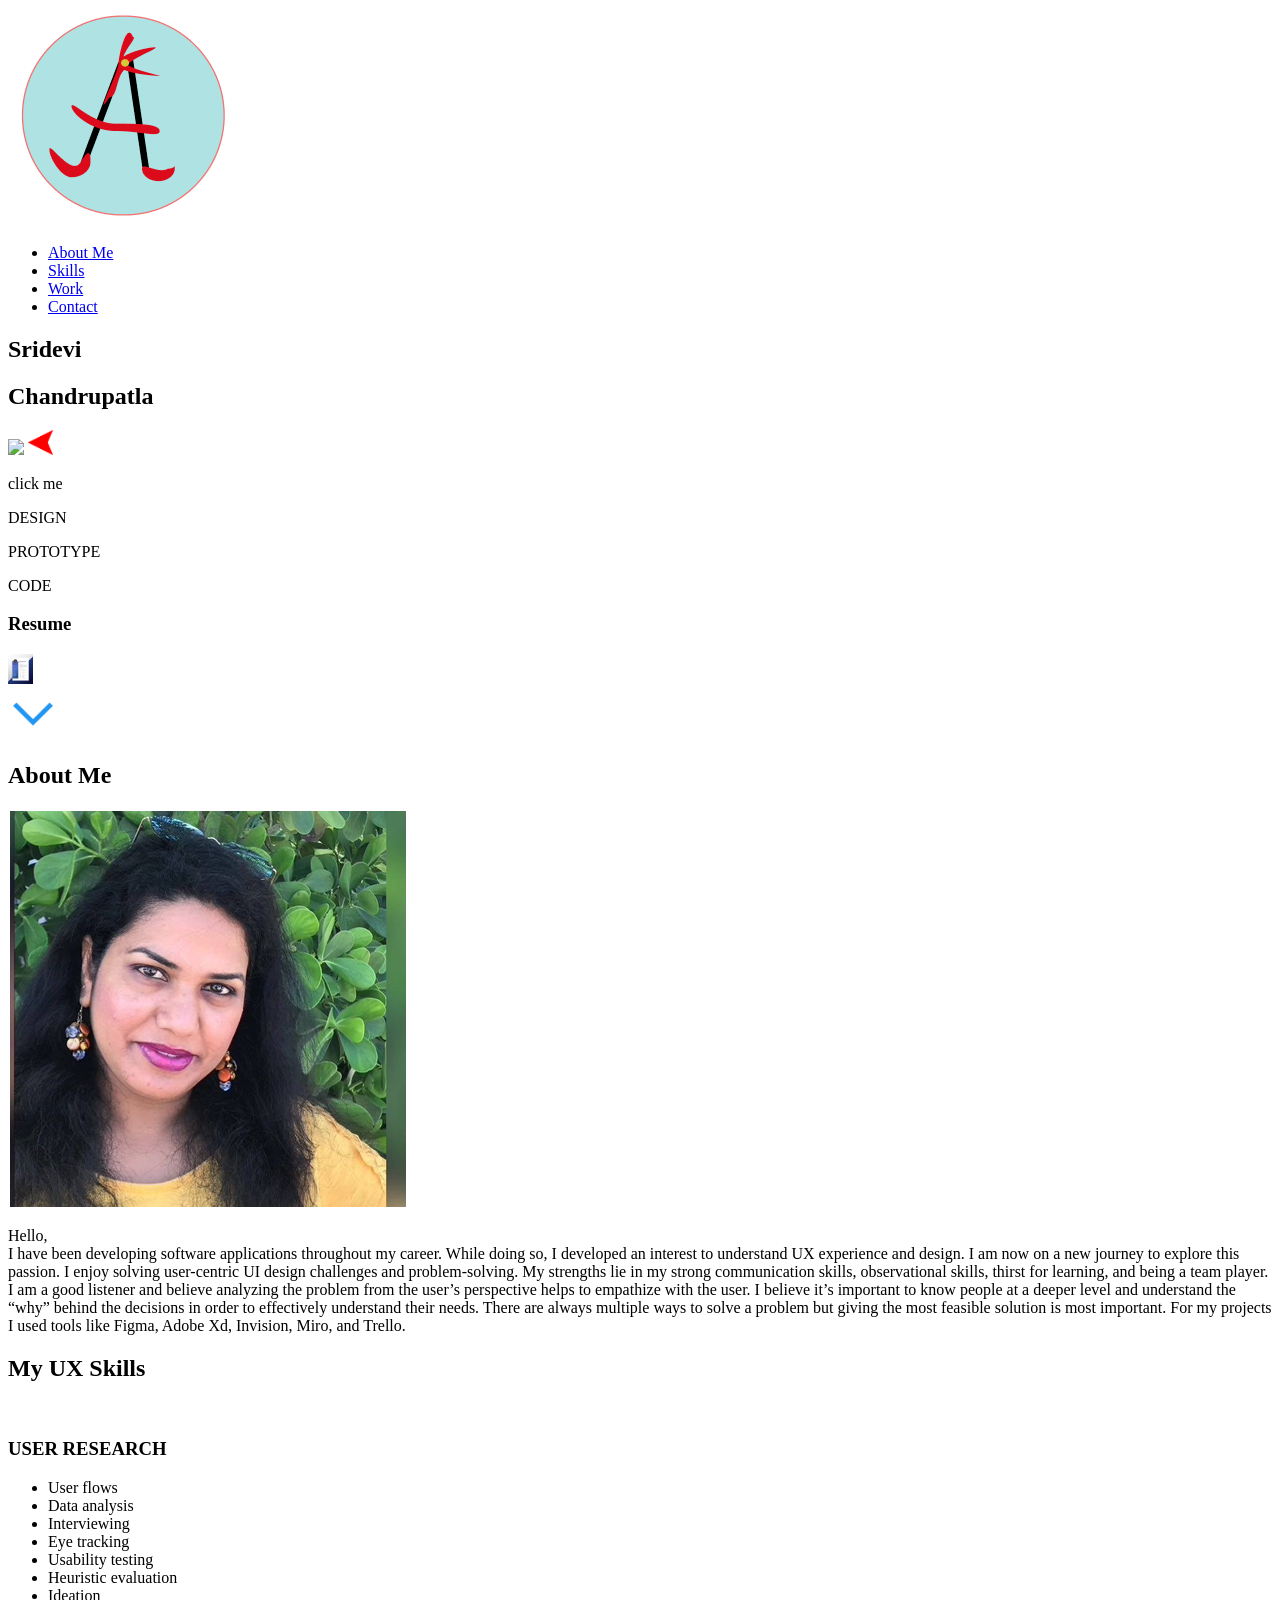
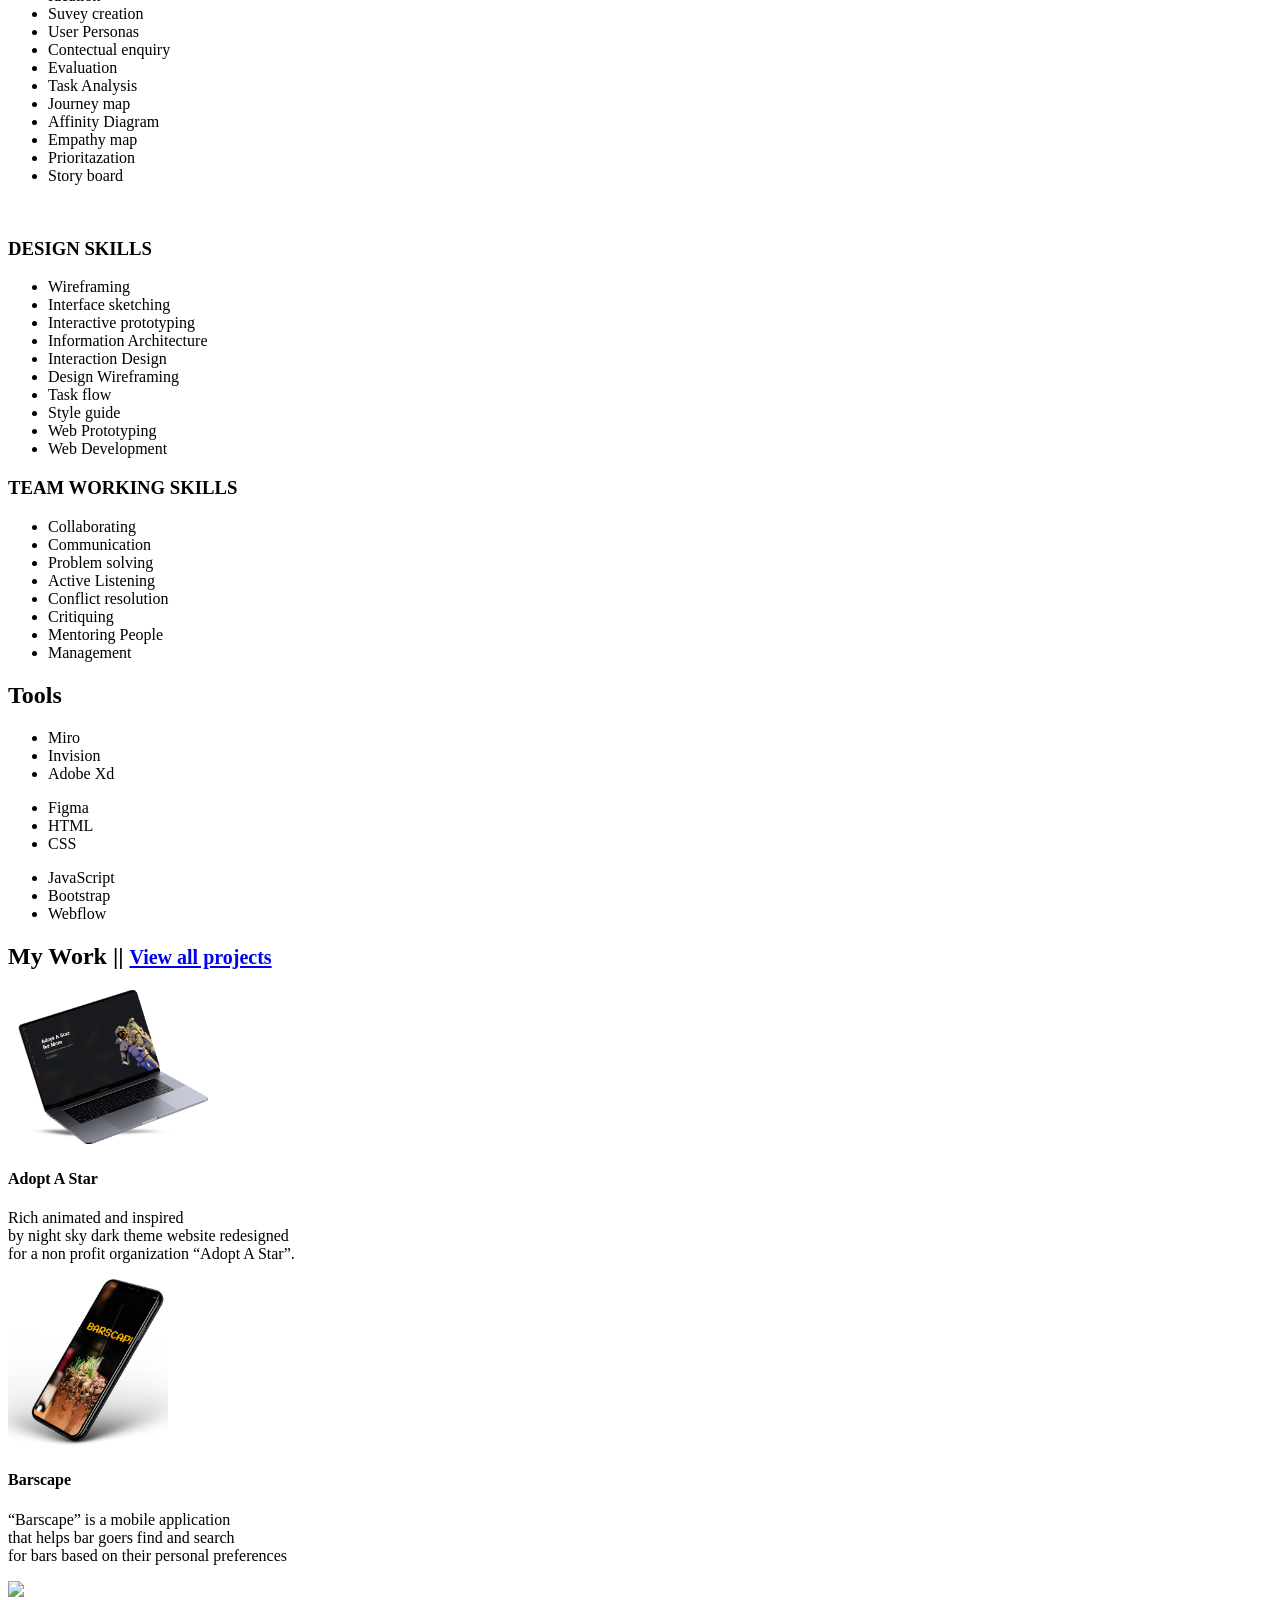
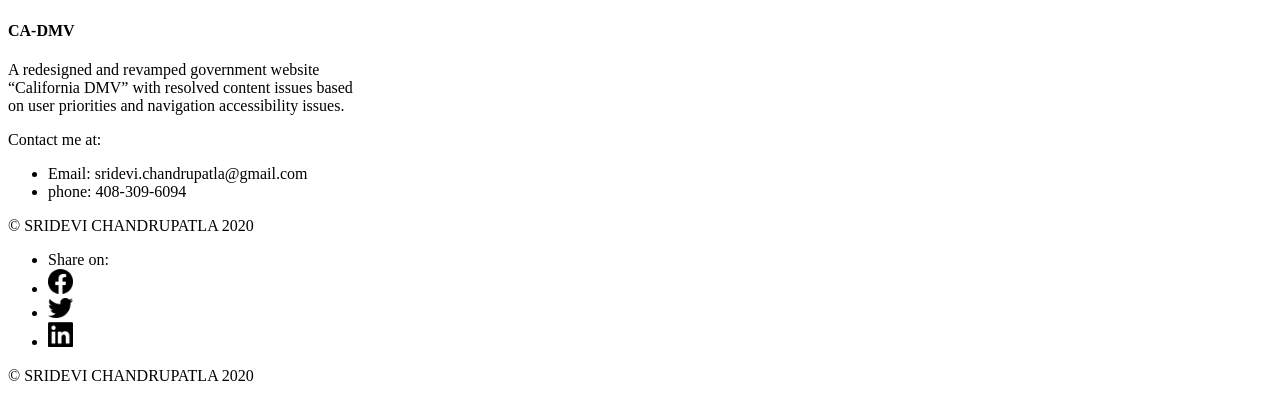
==== index.html @ 68d16837 "Rename index .html to index.html" ====
<!DOCTYPE html>
<html>
  <head>
    <title>HW-19_Responsive Website Design Elements</title>
    <link href="CSS/style.css" type="text/css" rel="stylesheet" />
  </head>

  <body>
    <header>
      <div class="Navigation">
      <div class="inline-block logo">
        <img src="Images/Logo_3.png" >
      </div>  
        <nav class="inline-block"> 
          <ul class="navUl" id="toggleContainer">
            <li class= "inline-block toggle">
              <a class="current" href="#idAboutMe">About Me</a>
            </li>
            <li class= "inline-block toggle">
              <a class="current" href="#idSkills">Skills</a>
            </li>
            <li class= "inline-block toggle">
              <a class="current" href="#idMyWork">Work</a>
            </li>
            <li class= "inline-block toggle">
              <a class="current" href="#idFooter">Contact</a>
            </li>
          </ul>
        </nav>    
      </div>  
    </header>

    <section id="idHero" class="heroImg">
      <div class="heroContent">
          <h2>Sridevi </h2>
      </div>
      <div class="heroContent">
        <h1>Chandrupatla</h1>
      </div>
      <div class="disk">
            <img id ="diskImage" class="rotate" src= "Images/diskImage.png" width="50px" >
            <img class="diskArrow" src="Images/left_arrow.png" width=25px;>
            <p >click me</p>
          </div>
      <div class="interests">
        <p class="design">DESIGN</p>
        <p class="prototype">PROTOTYPE</p>
        <p class="code">CODE</p>
      </div>
      <div class = "resume-section"> 
        <h3 class="resume-header">Resume</h3> 
        <img class ="resumeImage" src= "Images/Resume.png" alt="Resume" width="25">
      </div>
      <div class="Arrow">
        <a href="#idAboutMe">
            <img class ="bounceArrow" src= "Images/downArrow2.png" width="50px" >
          </a>
      </div>
    </section>

    <section id="idAboutMe" class="profileImg">
      <h1 #aboutme>About Me</h1>
      <div class="content">
        <img class="myProfilePic" src="Images/Sree_Profile_Pic.png">
        <p>Hello,<br>
          I have been developing software applications throughout my career. While doing so, I developed an interest to
          understand UX experience and design. I am now on a new journey to explore this passion.
  
          I enjoy solving user-centric UI design challenges and problem-solving. My strengths lie in my strong
          communication skills, observational skills, thirst for learning, and being a team player.
  
          I am a good listener and believe analyzing the problem from the user’s perspective helps to empathize with the
          user. I believe it’s important to know people at a deeper level and understand the “why” behind the decisions in
          order to effectively understand their needs. There are always multiple ways to solve a problem but giving the
          most feasible solution is most important.
  
          For my projects I used tools like Figma, Adobe Xd, Invision, Miro, and Trello.
        
        </p>
      </div>
    </section>
    
    <!--  My UX Skills section coded using CSS flex -->
    <section id="idSkills" class="mySkills">
      <h1>My UX Skills</h1>
    </div>
      <div class="flexContainer">
        <div  class="Skills">
          <img src="" />
          <h3>USER RESEARCH</h3>
          <ul>
            <li class="skillsSet">User flows</li> </li>
            <li class="skillsSet">Data analysis</li>
            <li class="skillSet">Interviewing</li>

            <li class="skillsSet">Eye tracking</li> </li>
            <li class="skillsSet">Usability testing</li>
            <li class="skillSet">Heuristic evaluation</li>

            <li class="skillsSet">Ideation</li> </li>
            <li class="skillsSet">Suvey creation</li>
            <li class="skillSet">User Personas</li>

            <li class="skillsSet">Contectual enquiry</li> </li>
            <li class="skillsSet">Evaluation</li>
            <li class="skillSet">Task Analysis</li>

            <li class="skillsSet">Journey map</li> </li>
            <li class="skillsSet">Affinity Diagram</li>
            <li class="skillSet">Empathy map</li>
            <li class="skillsSet">Prioritazation</li>
            <li class="skillSet">Story board</li>

          </ul>
        </div>
        <div class="Skills">
          <img src="" />
          <h3>DESIGN SKILLS</h3>
          <ul>
          <!-- <p>paragraph about your skill-2</p> -->
          <li class="skillsSet">Wireframing</li> </li>
            <li class="skillsSet">Interface sketching</li>
            <li class="skillSet">Interactive prototyping</li>
            <li class="skillsSet">Information Architecture</li>
            <li class="skillSet">Interaction Design</li>
            <li class="skillSet">Design Wireframing</li>
            <li class="skillsSet">Task flow</li>
            <li class="skillSet">Style guide</li>
            <li class="skillSet">Web Prototyping</li>
            <li class="skillSet">Web Development</li>
          </ul>
        </div>
        <div class="Skills">
          <!-- <img src=" " /> -->
          <h3>TEAM WORKING SKILLS</h3>
          <ul>
            <!-- <p>paragraph about your skill-2</p> -->
            <li class="skillsSet">Collaborating</li> </li>
              <li class="skillsSet">Communication</li>
              <li class="skillSet">Problem solving</li>
              <li class="skillsSet">Active Listening</li>
              <li class="skillSet">Conflict resolution</li>
              <li class="skillSet">Critiquing</li>
              <li class="skillsSet">Mentoring People</li>
              <li class="skillSet">Management</li>
            </ul>
        </div>
      
    </section>
    <section class="toolsSection">
      <div class="tools" >
        <div>
        <h2 class="toolsHead" >Tools</h2>
      </div>
        <!-- <img class ="toolsImg" src="Images/tools.png"> -->
        <div class="toolsdiv">
        <div class="toolsList">
          <ul>
            <!-- <p>paragraph about your skill-2</p> -->
            <li class="toolset">Miro</li> 
            <li class="toolset">Invision</li>
              <li class="toolset">Adobe Xd</li>
            </ul>
          </div>

            <div class="toolsList">
            <ul>
              <li class="toolset">Figma</li>
              <li class="toolset">HTML</li>
              <li class="toolset">CSS</li>
            </ul>
          </div>

          <div class="toolsList">
            <ul>
              <li class="toolset">JavaScript</li>
              <li class="toolset">Bootstrap</li>
              <li class="toolset">Webflow</li>
            </ul>
          </div>
        </div> <!-- toolsdiv -->

        </div>
     
    </section>
    

    <!-- My Work Section Constructed using CSS Grid -->
    <section id="idMyWork" class="myWork">
      <h1> My Work || <a href="https://www.google.com/"><small>View all projects</small></a></h1>
   
      <div class="workGrid">
         <!-- case study1- "Adopt A Star" -->
        
        <div class="C1Image">
          <a href="https://www.google.com/">
          <img class="C11Image" src="Images/AdoptaStar.jpg" width="200" />
          </a>
        </div>
          <div class="caseStudy1">
            <h4>Adopt A Star</h4>
            <p>
              Rich animated and inspired <br> by night sky dark theme website
            redesigned<br> for a non profit organization “Adopt A Star”.
          </p>
        </div>

        <!-- case study2- "Barscape" -->
          <div class="C2Image">
          <a href="https://www.google.com/">
            <img class="C11Image" src="Images/Barscape.png" width="160px" />
            </a>
          </div>
          <div class="caseStudy2">
          <h4>Barscape</h4>
          <p>“Barscape” is a mobile application <br>that helps bar goers find and search <br>for bars based on their personal preferences
          </p>
        </div>
            <!-- case study3- "CA-DMV" -->
            <div class="C3Image">
              <a href="https://www.google.com/">
              <img class="C11Image" src="Images/CA_DMV.png" width="200px" />
              </a>
            </div>
              <div class="caseStudy3">
                <h4>
                  <p>
                  CA-DMV</h4>
                </p>
                <p>
                  A redesigned and revamped government website <br> “California DMV” with resolved content issues based <br>on user priorities and navigation accessibility issues.
                </p>
              </div>   
           
        </div> <!--end of workGrid -->
      
    </section>

  <footer id="idFooter">
    <div>
      <div>
      <span class="footer-contact">Contact me at:</span>
    </div>
 
    <ul>
      <li class="footer-inline-block">Email: sridevi.chandrupatla@gmail.com</li>
      <li class="footer-inline-block">phone: 408-309-6094</li>
    </ul>
  </div>
  <div>
    <p class="footer-p">© SRIDEVI CHANDRUPATLA 2020</p>

  </div>

      <ul class ="footer-ul">
        <div>
          <li class="footer-social-icons share">Share on:</li>
        </div>
        <li class="footer-social-icons">
          <a href="https://www.google.com/">
        <img src ="Images/Facebook.png" width="25px">
      </a>
      </li> 
        <li class="footer-social-icons">
          <a href="https://www.google.com/">
            <img src ="Images/Twitter.png" width="25px">
            </a>
        </li>
        <li class="footer-social-icons">
          <a href="https://www.google.com/">
          <img src ="Images/LinkedIn.png" width="25px">
        </a>
        </li>
      </ul>
      <div>
        <p class="footer-p2">© SRIDEVI CHANDRUPATLA 2020</p>
    
      </div>
       
    </footer>
    <!--  javascript tag -->
      <!-- Add the script tag to jQuery below. -->
    <script src="https://code.jquery.com/jquery-3.4.1.min.js"></script>
    <script src="JS/index.js"></script>
  </body>
  

</html>
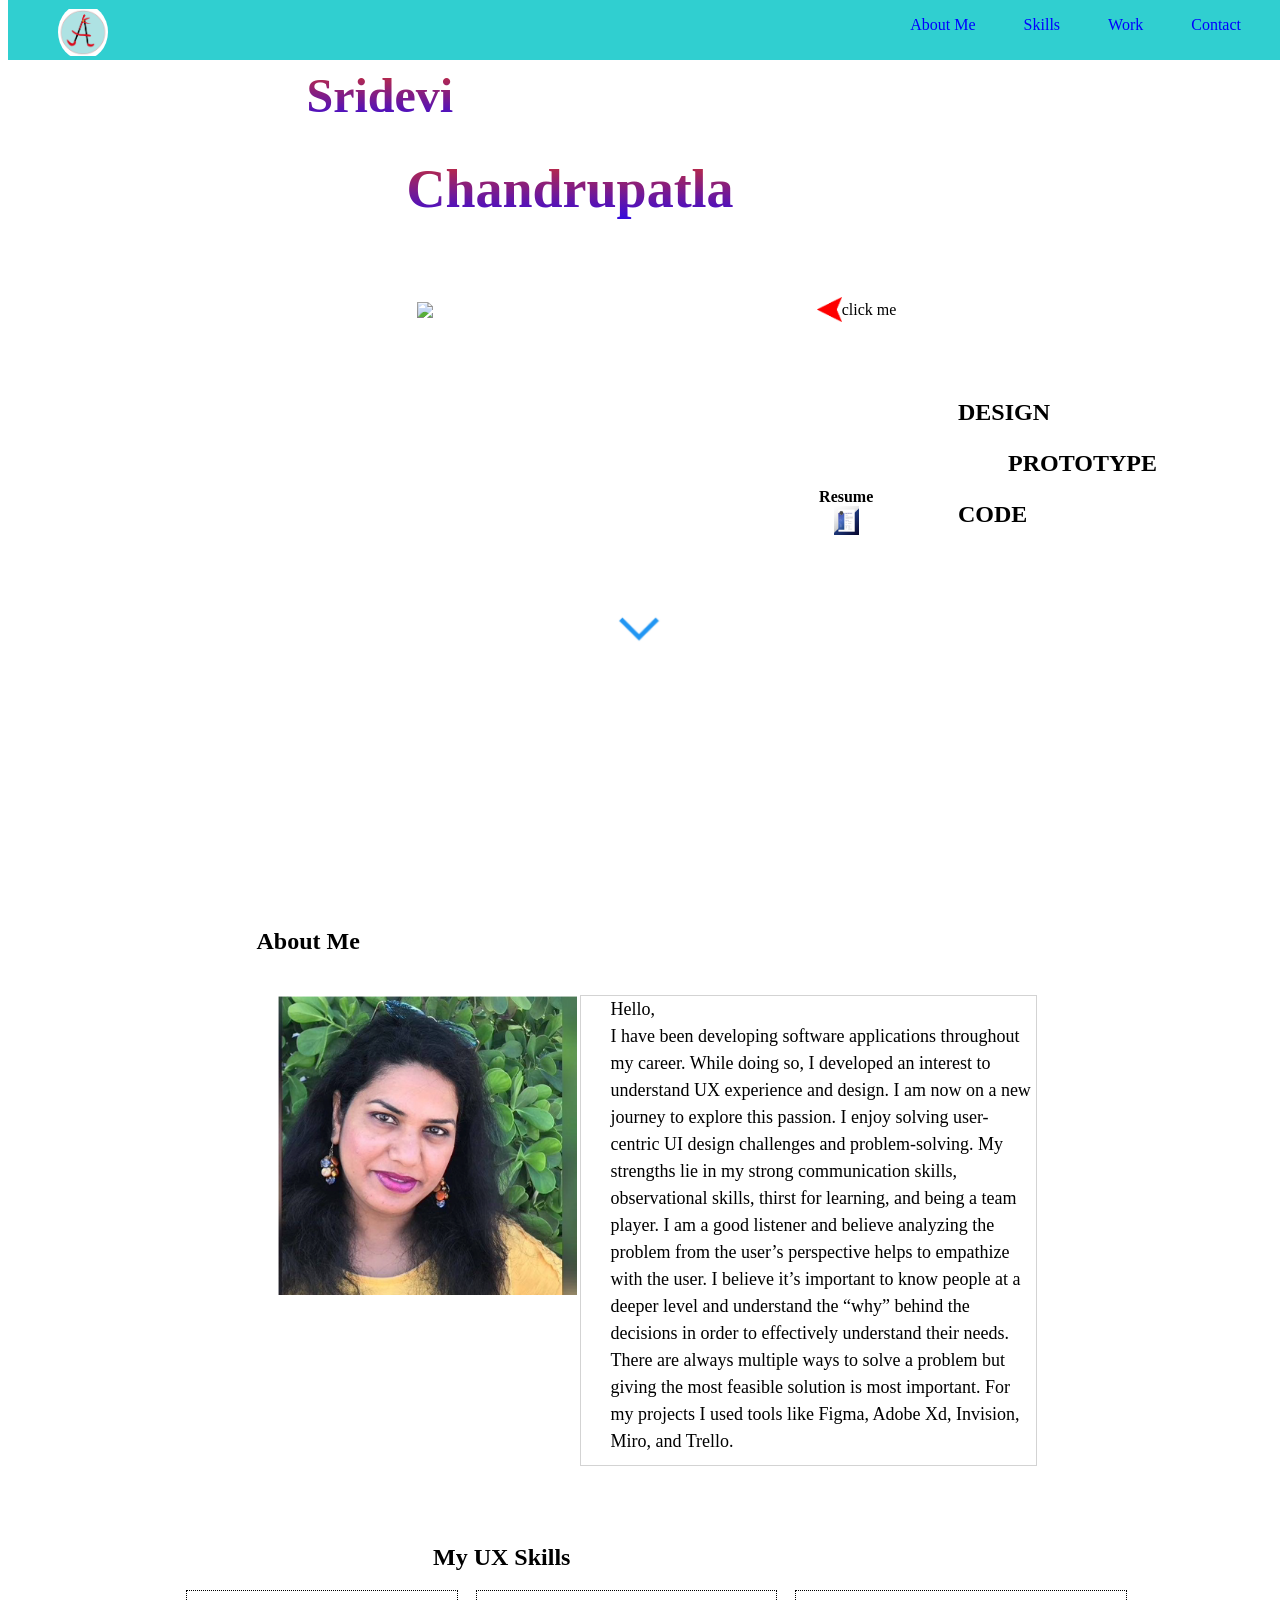
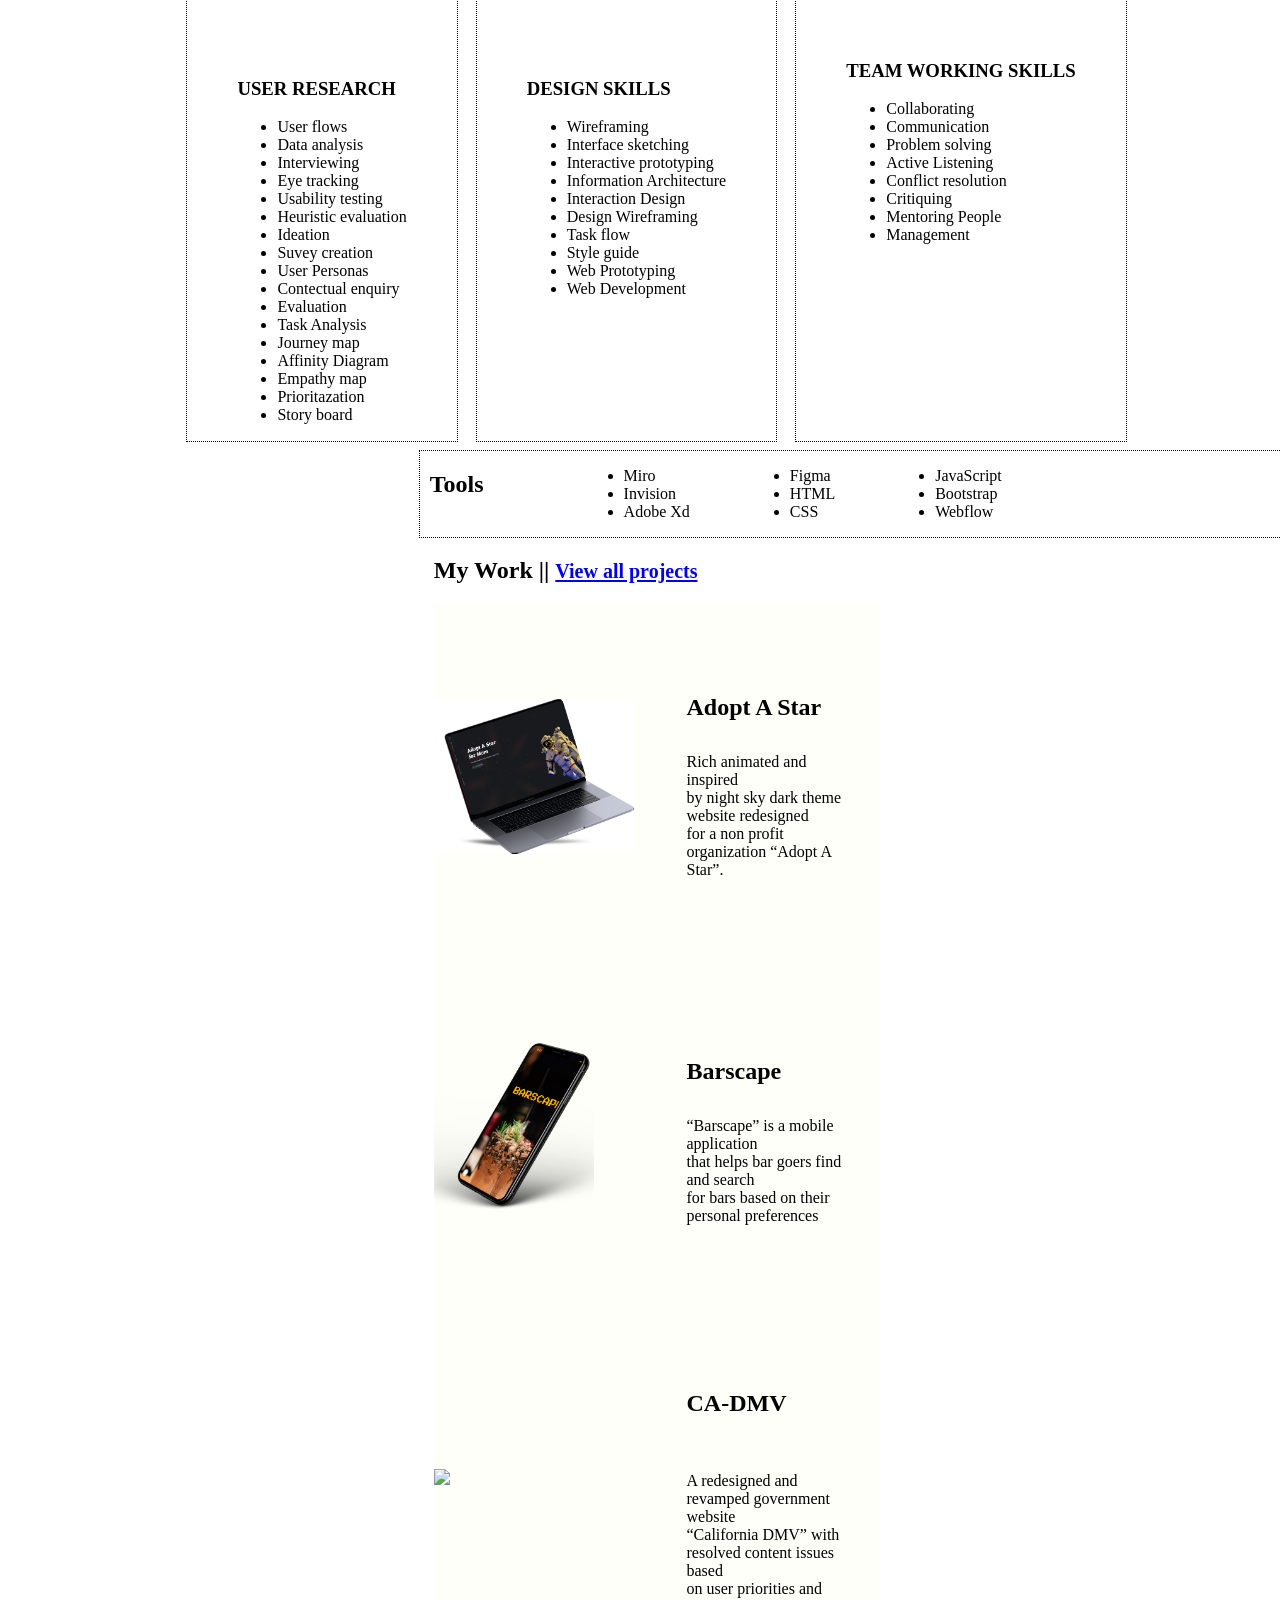
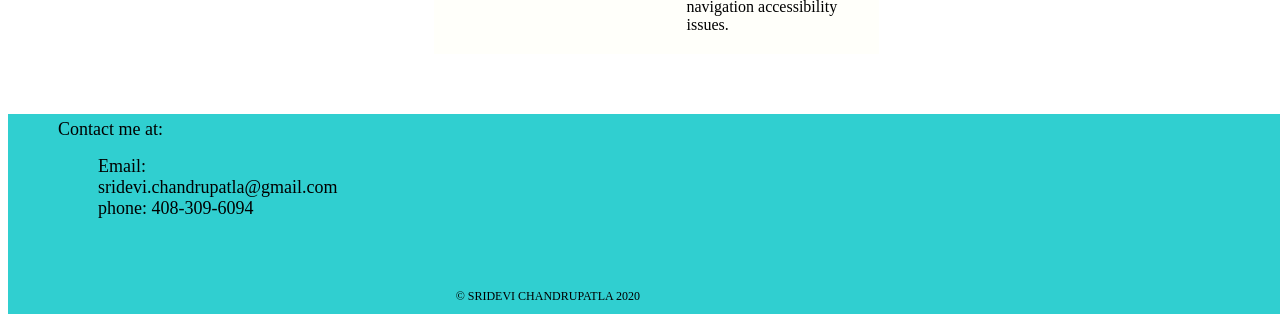
==== commit 1e9cdba7: "Made changes to CSS folder name" ====
--- a/index.html
+++ b/index.html
@@ -2,7 +2,7 @@
 <html>
   <head>
     <title>HW-19_Responsive Website Design Elements</title>
-    <link href="CSS/style.css" type="text/css" rel="stylesheet" />
+    <link href="css/style.css" type="text/css" rel="stylesheet" />
   </head>
 
   <body>
--- a/css/style.css
+++ b/css/style.css
@@ -0,0 +1,586 @@
+html {
+  scroll-behavior: smooth;
+}
+
+body{
+  margin-right:-25px;
+}
+header{
+  position: fixed;
+  width:100%;
+  top:0;
+}
+.logo {
+  margin:4px 0 0 50px;
+  border-radius: 50%;
+  overflow: hidden;
+}
+.logo img{
+  width:50px;
+  margin-top:5px;
+}
+
+.inline-block {
+  display:inline-block;
+  vertical-align:top;
+}
+
+nav.inline-block{
+  padding-right: 40px ;
+  
+}
+
+.Navigation{
+  width: 100%;
+  display:flex;
+  background-color:#30CFD0; 
+  height:60px;
+  justify-content: space-between;
+}
+.active a{
+  color:white !important;
+}
+
+.inline-block a{
+  color:blue;
+  margin-left: 30px ;
+  text-decoration: none;
+  padding:0 7px;
+}
+
+nav a:hover{
+  border-bottom: 2px solid red;
+} 
+.heroImg{
+  height:100vh;;
+}
+.heroContent{
+  width:800px;
+  margin:0 auto;
+  padding: 20px;
+  display: flex;
+  flex-direction: column;
+
+}
+.heroContent h2{
+   padding-left:50px; 
+  margin-bottom: 5px;
+  font-family: Cambria, Cochin, Georgia, Times, 'Times New Roman', serif;
+  font-size: 48px;
+  font-weight: 700;
+  justify-content: start;
+  background: -webkit-linear-gradient(rgb(207, 47, 47),rgb(49, 10, 224) );
+  -webkit-background-clip: text;
+  background-clip: text;
+  -webkit-text-fill-color: transparent;
+}
+.heroContent h1{
+  padding-left:150px;
+  margin-top:-10px;
+  font-family: Cambria, Cochin, Georgia, Times, 'Times New Roman', serif;
+  font-size: 54px;
+  font-weight: 700;
+  justify-content: center;
+  align-content: center;
+  background: -webkit-linear-gradient(rgb(207, 47, 47),rgb(49, 10, 224) );
+  -webkit-background-clip: text;
+  background-clip: text;
+  -webkit-text-fill-color: transparent;
+}
+.disk{
+  display:flex;
+  justify-content: center;
+  align-items: center;
+}
+#diskImage{
+  width:400px;
+  background-color: transparent;
+  justify-content: space-around;
+   /* transition: transform all .3s linear;  */
+}
+
+.rotated {
+  -webkit-transform: rotate(45deg);  /* Chrome, Safari 3.1+ */
+  -moz-transform: rotate(45deg);  /* Firefox 3.5-15 */
+  -ms-transform: rotate(45deg);  /* IE 9 */
+  -o-transform: rotate(45deg);  /* Opera 10.50-12.00 */
+  transform: rotate(45deg);  /* Firefox 16+, IE 10+, Opera 12.10+ */
+}
+
+/* .diskImage:hover{
+  cursor: default;
+  transform: rotate(360deg);
+  transition: all 0.5s linear 0s;
+} */
+.interests{
+  margin-top:5%;
+  justify-content: space-around;
+
+}
+.design{
+  font-size: 24px;
+  font-weight: 700;
+  font-family: Cambria, Cochin, Georgia, Times, 'Times New Roman', serif;
+  margin-left: 950px;;
+}
+.code{
+  font-size: 24px;
+  font-weight: 700;
+  font-family: Cambria, Cochin, Georgia, Times, 'Times New Roman', serif;
+  margin-left: 950px;;
+}
+.prototype {
+  font-size: 24px;
+  font-weight: 700;
+  font-family: Cambria, Cochin, Georgia, Times, 'Times New Roman', serif;
+  margin-left: 1000px;;
+}
+.Arrow{
+  left: 48%; 
+  margin-top: 5%;
+  position: absolute;
+}
+.bounceArrow{
+  animation: bounceDown .7s infinite;
+  }
+
+  .diskArrow{
+    animation: bounceLeft 2s infinite;
+    }
+ 
+  /*  @keyframes name | duration | timing-function | delay */
+  @keyframes bounceDown {
+    from {
+      margin-top: 0px;
+    }
+    50% {
+      margin-top: 7px;
+    }
+    to {
+      margin-top: 0px;
+    }
+  }
+ 
+    @keyframes bounceLeft {
+      0%,
+      20%,
+      50%,
+      80%,
+      100% {
+        transform: translateX(0);
+      }
+      40% {
+        transform: translateX(30px);
+      }
+      60% {
+        transform: translateX(15px);
+      }
+    }
+  
+/* About Me Section*/
+
+.profileImg {
+  display:block;
+  width:800px;
+  margin:0 auto;
+  }
+  .content{
+    padding: 20px;
+    display:flex;
+  
+  }
+  .content .myProfilePic{
+    height: 300px;
+    
+  }
+  .content p{
+    padding:0 0 10px 30px;
+    font-family: Georgia, 'Times New Roman', Times, serif;
+    font-size: 18px;
+    font-weight: lighter;
+    line-height: 1.5;
+    margin-top: auto;
+    max-width: 500px;
+    border: solid 1px lightgrey;
+       
+  }
+  .aboutme{
+    margin-left: 32%;
+    height:10px;
+  }
+.resume-header{
+  font-size: 16px;
+  font-weight: bold ;
+  text-align: center;
+  margin-bottom: 0;
+  display:block;
+}
+.resume-section{
+  width:120px;
+  text-align: center;
+  margin-left:60%;
+  margin-top: -5%;
+}
+.resumeImage img{
+  transition: all .3s ease-in  ;
+}
+.resumeImage:hover{
+  cursor: pointer;
+  transform: scale(1.2);
+}
+
+
+  
+
+/* skills Section */
+
+.mySkills h1{
+  padding:10px;
+  margin:30px 10px 10px 30px;
+}
+
+.flexContainer{
+  
+  flex-basis:auto;
+  display:flex;
+  align-items: center;
+  margin:10px auto;
+  justify-content: center;
+  
+}
+.Skills-expert{
+  padding:0;
+   margin:0;
+}
+.Skills{ 
+  outline-style: dotted;
+   outline-width:1px;
+   padding:50px;
+   margin:0 10px;
+   height: 350px;
+  
+}
+.Skills ul{
+  width:auto;
+  margin-left:auto;
+
+}
+.Skills li {
+ padding:0;
+
+}
+.mySkills h1{
+  margin-left:32%;
+}
+
+.tools{
+  margin-left: 31.75%;;
+  display:flex;
+  flex-direction: row;
+  outline-style: dotted;
+  outline-width: 1px;
+  width:933px; 
+ justify-content:stretch
+}
+.toolsHead{
+  margin-right: 100px;
+  padding-left: 10px;
+}
+
+.toolsdiv{
+  display:flex;
+}
+.toolsList{
+  margin-right: 60px;
+}
+
+/* Work Section */
+
+.myWork h1{
+  margin-left:32%;
+  /* padding:20px; */
+}
+.myWork {
+  padding: 60px 30px;
+  padding-top: 0;
+}
+.workGrid{
+  margin:0px 32%;
+  display:grid; 
+  align-items: center;
+  align-self: center;
+  justify-self: center;
+  display: grid;
+  grid-template-columns: 50% 50%;
+  grid-template-rows: 350px 350px 350px;
+  grid-template-areas:
+  "img1 caseStudy1"
+  "img2 caseStudy2"
+  "img3 caseStudy3";
+ background-color: rgb(256, 256, 250);
+}
+.caseStudy1 {
+  
+  grid-area: caseStudy1;
+  padding:30px;
+  align-items: center;
+}
+.skillsSet{
+  align-content: center;
+}
+.caseStudy2{
+  grid-area: caseStudy2;
+  margin-top: 10px;
+  padding:30px;
+  align-items: center;
+}
+.caseStudy3{
+  grid-area: caseStudy3;
+   margin:auto;
+  padding: 30px;
+  align-items: center;
+}
+.C1Image{
+  grid-area: img1;
+  width: 100%;  
+  max-width: 250px;
+  display: block;
+  transition: all .3s ease-in;
+ 
+}
+.C2Image{
+  grid-area: img2;
+  max-width: 250px;
+  display: block;
+  transition: all .3s ease-in;
+}
+.C3Image {
+  grid-area: img3;
+  max-width: 250px;
+  display: block;
+  /* margin-left: auto; */
+  transition: all .3s ease-in;
+}
+.C1Image:hover,.C2Image:hover,.C3Image:hover{
+transform: scale(1.3);
+}
+h4{
+  align-content: center;
+  font-family: Cambria, Cochin, Georgia, Times, 'Times New Roman', serif;
+  font-size: 24px;
+  font-weight: 700;
+}
+/* Footer Section */
+
+footer{
+  display:flex;
+  background-color: #30CFD0; 
+  width:100vw;
+  box-sizing: border-box;
+  Height:200px;
+  justify-content: space-between;
+  padding-left: 50px;
+  padding-right: 50px;
+}
+
+.footer-contact{
+  margin:5px 0 0 0;
+  display:inline-block;
+  list-style: none;
+  font-size: 18px;
+
+}
+.footer-social-icons   {
+display:inline-block;
+ padding:4px 13px;
+ list-style: none;
+ justify-content: flex-end;
+ 
+}
+
+.footer-ul{
+  margin:0 0 0 1500px;
+}
+.share{
+  font-size: 18px;
+  list-style: none;
+  justify-content: flex-end;
+  margin-left: -50px;
+ 
+}
+.footer-inline-block{
+  list-style: none;
+  font-size: 18px;
+}
+.footer-p{
+  vertical-align: baseline;
+  text-align: center;
+  font-size: 12px;
+  font-weight: lighter;
+  margin-top: 175px;
+  position: absolute;
+  right: 50%;
+  
+}
+.footer-p2{
+  vertical-align: baseline;
+  font-size: 8px;
+  font-weight: lighter;
+  margin-top: 175px;
+  display:none;
+  margin-left:40px;
+}
+
+/* *{outline: solid 1px red;} */
+/* Multi Media queries*/
+
+@media only screen and (max-width: 600px){
+ 
+  /* About Me Session */
+  .content h2{
+    padding-left: 0;
+  }
+
+  .profileImg{
+    display:column;
+  }
+  .content{
+    width:200px;
+    margin:0 auto;
+    padding: 10px;
+  
+  }
+  .content .myProfilePic{
+    padding:5px 0 10px 100px;
+    width: 50px;
+    
+  }
+  .content p{
+    padding:10px 0 5px 25px;
+    font-family: Georgia, 'Times New Roman', Times, serif;
+    font-size: 12px;
+    font-weight: lighter;
+    line-height: 1.5;
+   
+  }
+  /* Skill session- flex container */
+  .flexContainer{
+    flex-direction:column;
+    background-color :red;
+    ;
+  }
+  .mySkills h1{
+    margin-left:0;
+  }
+  /* myWork session- Grid container */
+.workGrid{
+  margin:0px 15%;
+  display:grid; 
+  align-items: center;
+  align-self: center;
+  justify-self: center;
+  display: grid;
+  grid-template-columns: 50% 50%;
+  grid-template-rows: 1fr 1fr 1fr;
+  grid-template-areas:
+  "img1 caseStudy1"
+  "img2 caseStudy2"
+  "img3 caseStudy3";
+ background-color: rgb(256, 256, 250);
+ 
+}
+.myWork h1{
+  margin-left:0;
+}
+.caseStudy1 {
+  
+  grid-area: caseStudy1;
+  padding:10px;
+  align-items: center;
+}
+.skillsSet{
+  align-content: center;
+}
+.Skills{
+  outline-style:solid; 
+  outline-style: dotted;
+   outline-width:1px;
+   padding:10px 30px;
+   margin:0 10px;
+   height: auto; 
+  
+}
+.caseStudy2{
+  grid-area: caseStudy2;
+  margin-top: 5px;
+  padding:10px;
+  align-items: center;
+}
+.caseStudy3{
+  grid-area: caseStudy3;
+   margin:auto;
+  padding: 10px;
+  align-items: center;
+}
+.C1Image{
+  grid-area: img1;
+  display: block;
+  width:75px; 
+}
+.C2Image{
+  grid-area: img2;
+  max-width: 125px;
+  display: block;
+  width:75px; 
+}
+.C3Image {
+  grid-area: img3;
+  max-width: 125px;
+  display: block;
+  margin-left: auto;
+  width:75px; 
+}
+.C11Image{
+  margin-left: auto;
+  width:75px; 
+}
+
+h4{
+  align-content: center;
+  font-family: Cambria, Cochin, Georgia, Times, 'Times New Roman', serif;
+  font-size: 12px;
+  font-weight: 350px;
+}
+footer{
+  display: block;
+  background-color: #30CFD0; 
+  width:100vw;
+  Height:100px;
+}
+.footer-social-icons   {
+  display:inline-block;
+   padding:4px 13px;
+   list-style: none;
+  }
+  .footer-p{
+    vertical-align: baseline;
+    font-size: 4px;
+    font-weight: lighter;
+    display:none; 
+    
+  }
+  .footer-ul{
+    margin:0 0 0 0;
+  }
+  .footer-p2{
+    font-size: 8px;
+    font-weight: lighter;
+    margin-top: 50px;
+    display:block;
+  }
+  
+  
+ 
+}/*end of media query*/
+
+
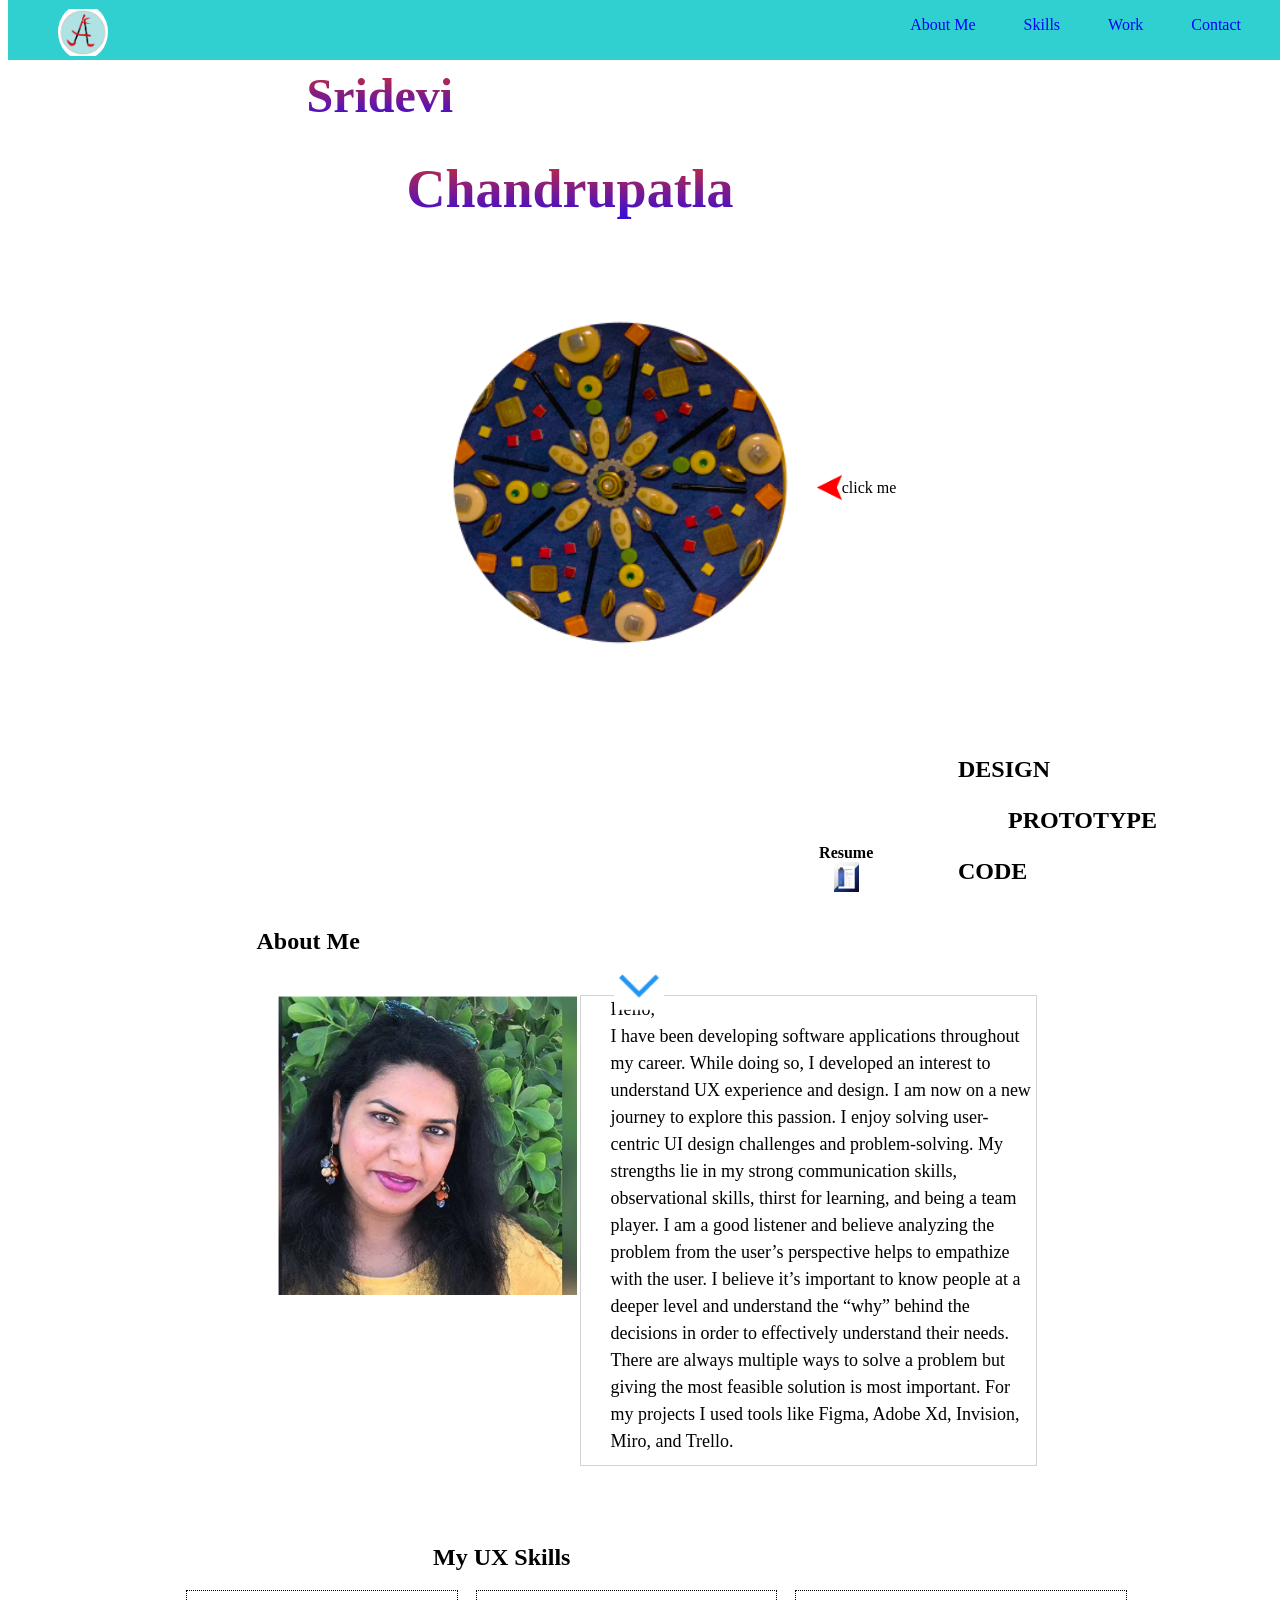
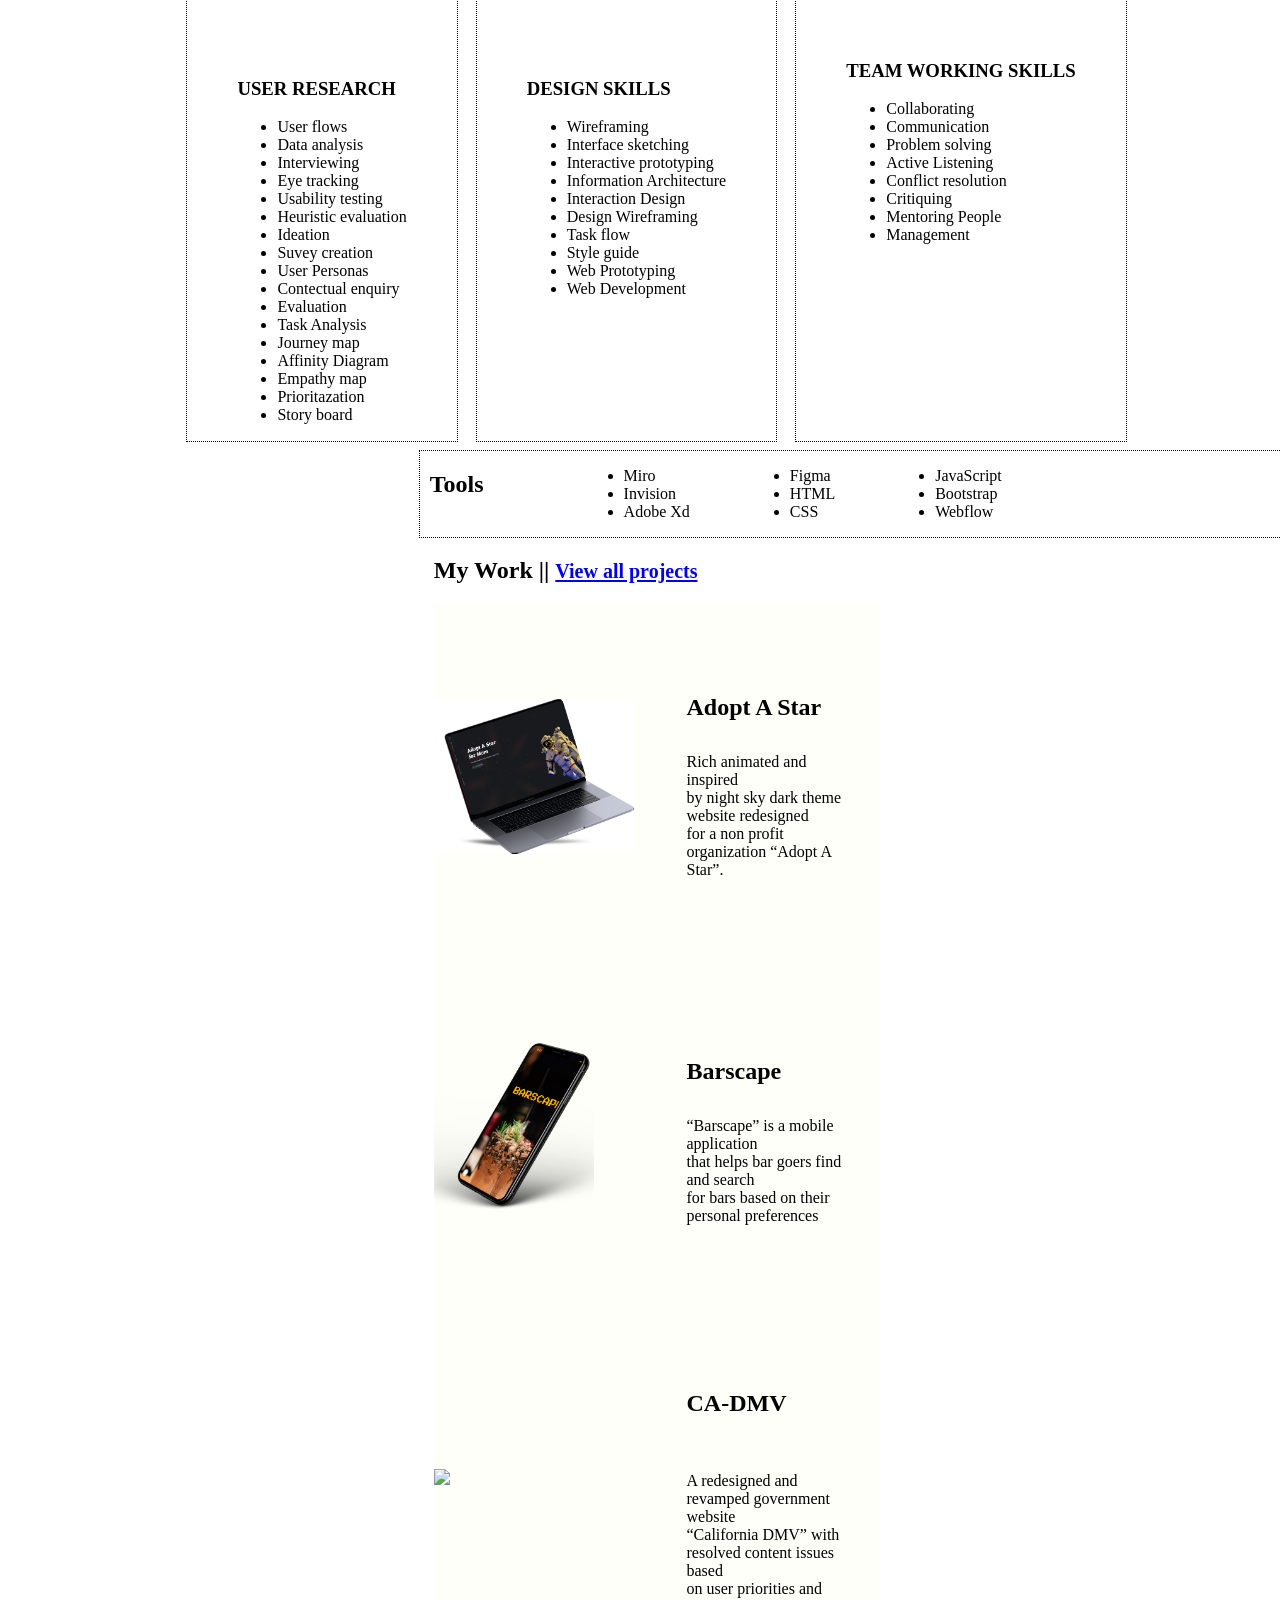
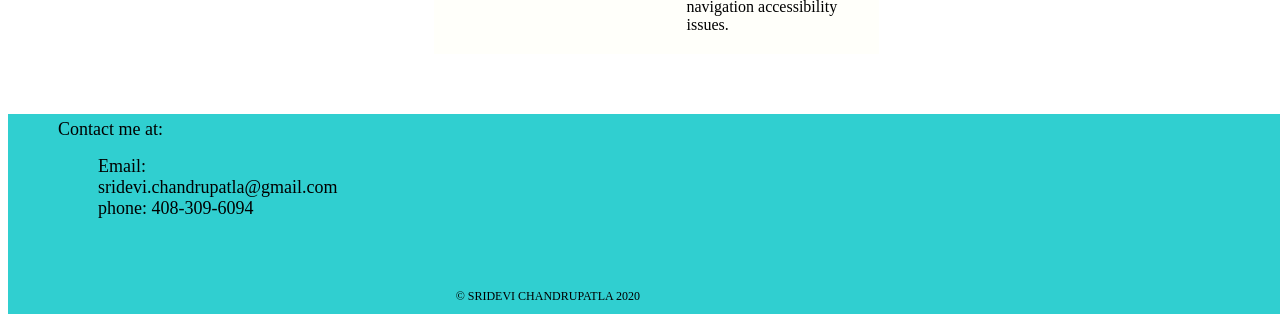
==== commit d9f992c2: "Update index.html" ====
--- a/index.html
+++ b/index.html
@@ -38,7 +38,7 @@
         <h1>Chandrupatla</h1>
       </div>
       <div class="disk">
-            <img id ="diskImage" class="rotate" src= "Images/diskImage.png" width="50px" >
+            <img id ="diskImage" class="rotate" src= "Images/DiskImage.png" width="50px" >
             <img class="diskArrow" src="Images/left_arrow.png" width=25px;>
             <p >click me</p>
           </div>
